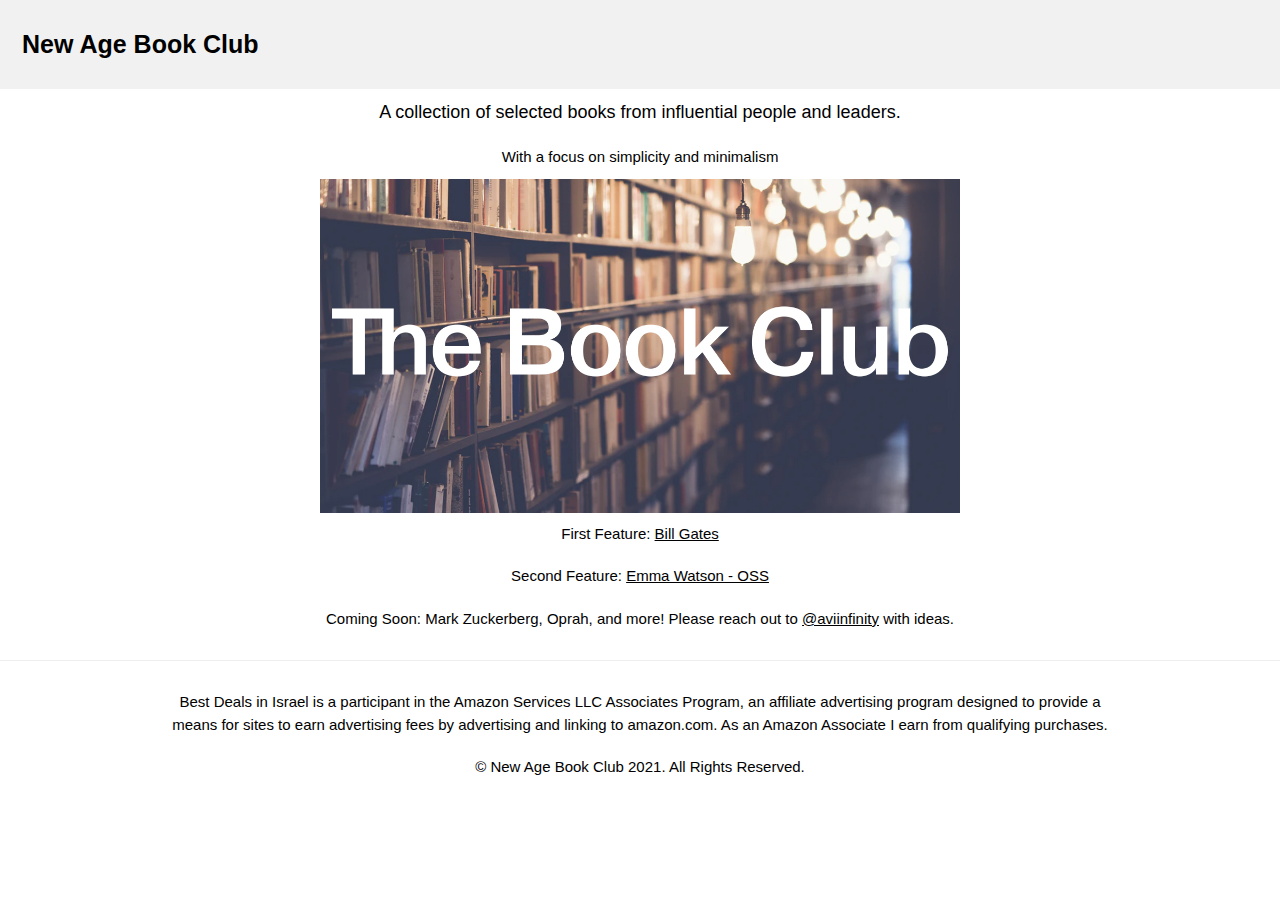
==== index.html @ 8f72e8e6 "new CSS" ====
<!DOCTYPE html>
<html>

<head>
    <title>New Age Book Club</title>
    <meta name="viewport" content="width=device-width, initial-scale=1">
    <!-- <meta http-equiv="refresh" content="5; url = https://avipars.github.io/BookClub/billgates2021.html" /> -->
    <link rel="apple-touch-icon" sizes="180x180" href="img/favicons/apple-touch-icon.png">
    <link rel="icon" type="image/png" sizes="32x32" href="img/favicons//favicon-32x32.png">
    <link rel="icon" type="image/png" sizes="16x16" href="img/favicons//favicon-16x16.png">
    <link rel="manifest" href="img/favicons//site.webmanifest">
    <meta property="og:title" content="New Age Book Club" />
    <meta property="og:url" content="https://avipars.github.io/BookClub/billgates2021.html" />
    <meta property="og:image" content="https://avipars.github.io/BookClub/img/bookclub.jpg" />
    <meta property="og:description" content="New Age Book Club - collection of selected books from influential people and leaders" />
    <meta name="twitter:card" content="summary"></meta>
    <meta name="twitter:site" content="@aviinfinity" />
    <meta name="twitter:creator" content="@aviinfinity" />

    <link rel="stylesheet" href="https://www.w3schools.com/w3css/4/w3.css">
    <link rel="stylesheet" href="styles.css">
    <!-- CSS only -->
    <link href="https://cdn.jsdelivr.net/npm/bootstrap@5.0.1/dist/css/bootstrap.min.css" rel="stylesheet" integrity="sha384-+0n0xVW2eSR5OomGNYDnhzAbDsOXxcvSN1TPprVMTNDbiYZCxYbOOl7+AMvyTG2x" crossorigin="anonymous">

    <meta name="msvalidate.01" content="DDDCE521FFB4681313BAB3D73CB7F3F4" />
    <meta name="yandex-verification" content="1d0eef8da3dca041" />

    <link rel="apple-touch-icon" sizes="180x180" href="img/favicons/apple-touch-icon.png">
    <link rel="icon" type="image/png" sizes="32x32" href="img/favicons/favicon-32x32.png">
    <link rel="icon" type="image/png" sizes="16x16" href="img/favicons/favicon-16x16.png">
    <link rel="manifest" href="img/favicons//site.webmanifest">
</head>

<body>
    <div class="header">
        <a href="https://avipars.github.io/BookClub/" class="logo">New Age Book Club</a>
        <div class="header-right">
          <!-- <a href="https://avipars.github.io/BookClub/">Home</a> -->
          <!-- <a class="active" href="#contact">Contact</a>
          <a href="#about">About</a> -->
        </div>
      </div>
    <!-- <h2 class="center">
        New Age Book Club
    </h2> -->
    <h5 class="center">A collection of selected books from influential people and leaders.</h5>
    <p class="center">With a focus on simplicity and minimalism</p>
    <img class="img-center" src="img/bookclub.jpg" alt="The New Book Club">

    <!-- <p class="center">
        If your browser supports refresh, you'll be redirected to the next page in 5 seconds. Otherwise, <a href="billgates2021.html">click here</a>
    </p> -->

    <p class="center">
        First Feature: <a href="billgates2021.html">Bill Gates</a>
    </p>

    <p class="center">
        Second Feature: <a href="https://emmaoss.blogspot.com/" rel="nofollow" target="_blank">Emma Watson - OSS</a>
    </p>

    <p class="center">
        Coming Soon: Mark Zuckerberg, Oprah, and more! Please reach out to <a href="https://twitter.com/aviinfinity" rel="nofollow" target="_blank">@aviinfinity</a> with ideas.
    </p>

</body>

<hr>
<footer>
    <p class="footer center">Best Deals in Israel is a participant in the Amazon Services LLC Associates Program, an affiliate advertising program designed to provide a means for sites to earn advertising fees by advertising and linking to amazon.com. As an Amazon Associate I
        earn from qualifying purchases.</p>
    <p class="footer center">&copy; New Age Book Club 2021. All Rights Reserved.</p>

</footer>
</html>
---- styles.css ----
* {
    box-sizing: border-box;
}

body {
    margin: 0;
    font-family: Arial;
}

.table {
    display: table;
    border-collapse: separate;
    border-spacing: 10px;
}

.row {
    display: table-row;
}

.cell {
    display: table-cell;
    padding: 5px;
    /* background-color: gold; */
}

.book {
    margin: auto;
    width: 75%;
    padding: 10px;
}

.links {
    padding: 10px;
    /* background-color: blue; */
}

.center {
    margin: auto;
    width: 75%;
    padding: 10px;
    text-align: center;
}

.img-center {
    display: block;
    margin-left: auto;
    margin-right: auto;
    width: 50%;
  }

.book-cover{
    /* clear: right; */
    float: right;
}

.footer {
    min-height: 70%;
    padding: 10px;
    min-height: -webkit-calc(100% - 186px);
    min-height: -moz-calc(100% - 186px);
    min-height: calc(100% - 186px);
}


/* The grid: Four equal columns that floats next to each other */

.column {
    float: left;
    width: 25%;
    padding: 10px;
}

/* Style the images inside the grid */
.column img {
    opacity: 0.8;
    cursor: pointer;
}

.column img:hover {
    opacity: 1;
}

/* Clear floats after the columns */
.row:after {
    content: "";
    display: table;
    clear: both;
}

/* The expanding image container */
.container {
    position: relative;
    display: none;
}

.header {
    overflow: hidden;
    background-color: #f1f1f1;
    padding: 20px 10px;
  }
  
  .header a {
    float: left;
    color: black;
    text-align: center;
    padding: 12px;
    text-decoration: none;
    font-size: 18px; 
    line-height: 25px;
    border-radius: 4px;
  }
  
  .header a.logo {
    font-size: 25px;
    font-weight: bold;
  }
  
  .header a:hover {
    background-color: #ddd;
    color: black;
  }
  
  .header a.active {
    background-color: dodgerblue;
    color: white;
  }
  
  .header-right {
    float: right;
  }
  
  @media screen and (max-width: 500px) {
    .header a {
      float: none;
      display: block;
      text-align: left;
    }
    
    .header-right {
      float: none;
    }
  }
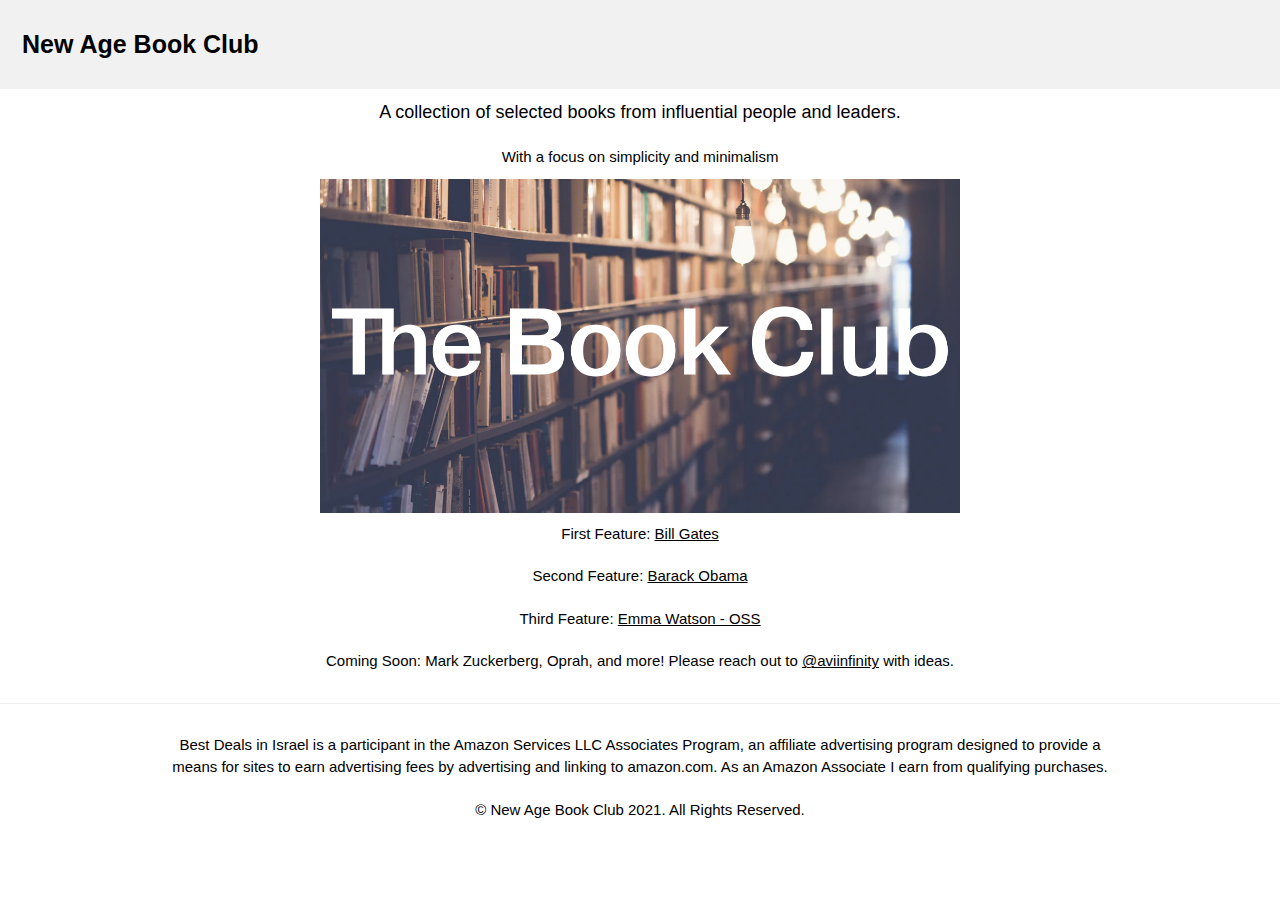
==== commit af281c1c: "updated obama" ====
--- a/index.html
+++ b/index.html
@@ -17,6 +17,9 @@
     <meta name="twitter:site" content="@aviinfinity" />
     <meta name="twitter:creator" content="@aviinfinity" />
 
+    <meta name="referrer" content="no-referrer" />
+
+
     <link rel="stylesheet" href="https://www.w3schools.com/w3css/4/w3.css">
     <link rel="stylesheet" href="styles.css">
     <!-- CSS only -->
@@ -29,9 +32,14 @@
     <link rel="icon" type="image/png" sizes="32x32" href="img/favicons/favicon-32x32.png">
     <link rel="icon" type="image/png" sizes="16x16" href="img/favicons/favicon-16x16.png">
     <link rel="manifest" href="img/favicons//site.webmanifest">
+    <script data-goatcounter="https://avigit.goatcounter.com/count"
+        async src="//gc.zgo.at/count.js"></script>
 </head>
 
 <body>
+    <noscript>
+        <img src="https://avigit.goatcounter.com/count?p=/book-index">
+    </noscript>
     <div class="header">
         <a href="https://avipars.github.io/BookClub/" class="logo">New Age Book Club</a>
         <div class="header-right">
@@ -56,7 +64,11 @@
     </p>
 
     <p class="center">
-        Second Feature: <a href="https://emmaoss.blogspot.com/" rel="nofollow" target="_blank">Emma Watson - OSS</a>
+        Second Feature: <a href="obama2021.html">Barack Obama</a>
+    </p>
+
+    <p class="center">
+        Third Feature: <a href="https://emmaoss.blogspot.com/" rel="nofollow" target="_blank">Emma Watson - OSS</a>
     </p>
 
     <p class="center">
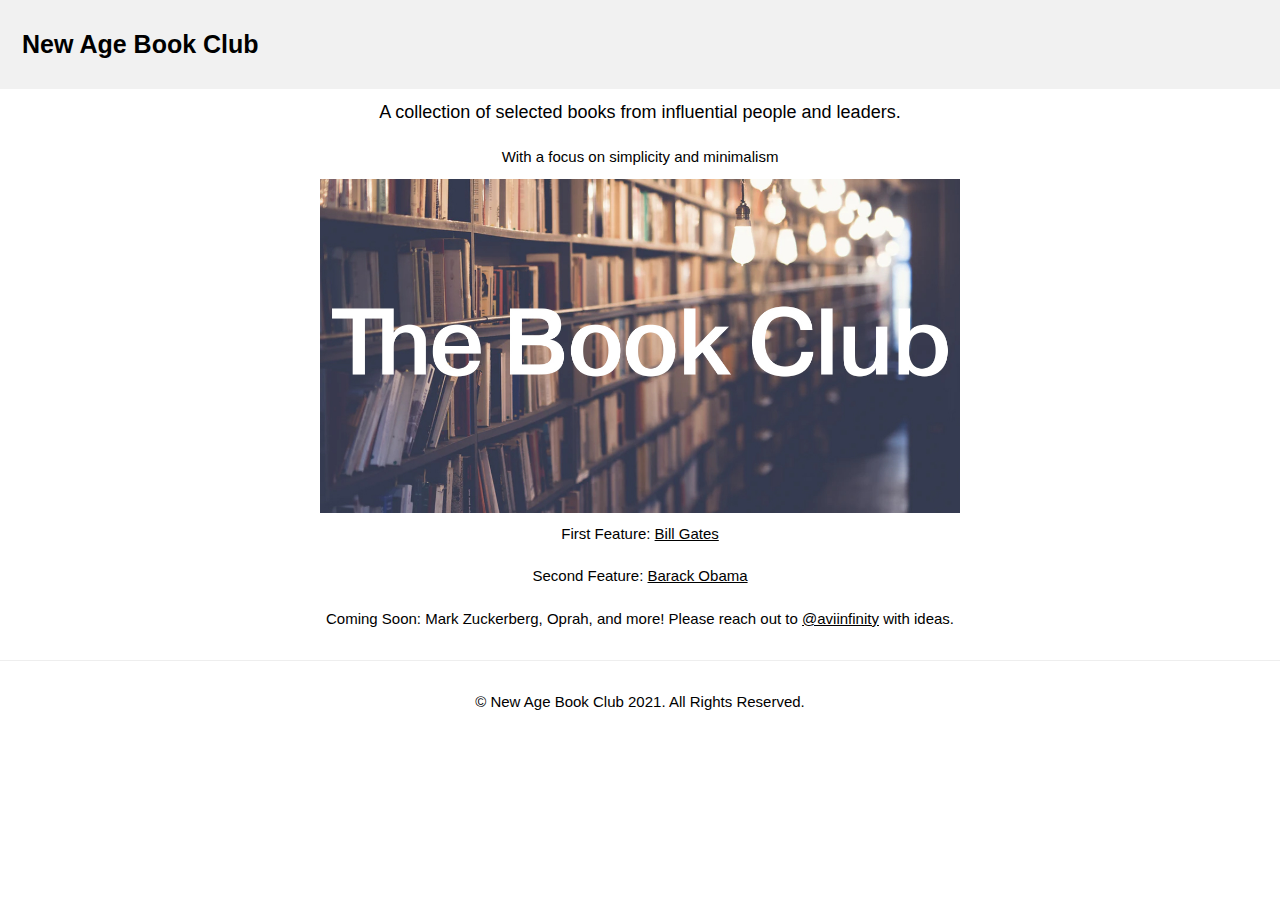
==== commit fb53b70d: "removed links" ====
--- a/index.html
+++ b/index.html
@@ -4,7 +4,6 @@
 <head>
     <title>New Age Book Club</title>
     <meta name="viewport" content="width=device-width, initial-scale=1">
-    <!-- <meta http-equiv="refresh" content="5; url = https://avipars.github.io/BookClub/billgates2021.html" /> -->
     <link rel="apple-touch-icon" sizes="180x180" href="img/favicons/apple-touch-icon.png">
     <link rel="icon" type="image/png" sizes="32x32" href="img/favicons//favicon-32x32.png">
     <link rel="icon" type="image/png" sizes="16x16" href="img/favicons//favicon-16x16.png">
@@ -32,8 +31,7 @@
     <link rel="icon" type="image/png" sizes="32x32" href="img/favicons/favicon-32x32.png">
     <link rel="icon" type="image/png" sizes="16x16" href="img/favicons/favicon-16x16.png">
     <link rel="manifest" href="img/favicons//site.webmanifest">
-    <script data-goatcounter="https://avigit.goatcounter.com/count"
-        async src="//gc.zgo.at/count.js"></script>
+    <script data-goatcounter="https://avigit.goatcounter.com/count" async src="//gc.zgo.at/count.js"></script>
 </head>
 
 <body>
@@ -43,21 +41,12 @@
     <div class="header">
         <a href="https://avipars.github.io/BookClub/" class="logo">New Age Book Club</a>
         <div class="header-right">
-          <!-- <a href="https://avipars.github.io/BookClub/">Home</a> -->
-          <!-- <a class="active" href="#contact">Contact</a>
-          <a href="#about">About</a> -->
         </div>
-      </div>
-    <!-- <h2 class="center">
-        New Age Book Club
-    </h2> -->
+    </div>
     <h5 class="center">A collection of selected books from influential people and leaders.</h5>
     <p class="center">With a focus on simplicity and minimalism</p>
     <img class="img-center" src="img/bookclub.jpg" alt="The New Book Club">
 
-    <!-- <p class="center">
-        If your browser supports refresh, you'll be redirected to the next page in 5 seconds. Otherwise, <a href="billgates2021.html">click here</a>
-    </p> -->
 
     <p class="center">
         First Feature: <a href="billgates2021.html">Bill Gates</a>
@@ -66,10 +55,10 @@
     <p class="center">
         Second Feature: <a href="obama2021.html">Barack Obama</a>
     </p>
-
+    <!-- 
     <p class="center">
         Third Feature: <a href="https://emmaoss.blogspot.com/" rel="nofollow" target="_blank">Emma Watson - OSS</a>
-    </p>
+    </p> -->
 
     <p class="center">
         Coming Soon: Mark Zuckerberg, Oprah, and more! Please reach out to <a href="https://twitter.com/aviinfinity" rel="nofollow" target="_blank">@aviinfinity</a> with ideas.
@@ -79,9 +68,10 @@
 
 <hr>
 <footer>
-    <p class="footer center">Best Deals in Israel is a participant in the Amazon Services LLC Associates Program, an affiliate advertising program designed to provide a means for sites to earn advertising fees by advertising and linking to amazon.com. As an Amazon Associate I
-        earn from qualifying purchases.</p>
+    <!-- <p class="footer center">Best Deals in Israel is a participant in the Amazon Services LLC Associates Program, an affiliate advertising program designed to provide a means for sites to earn advertising fees by advertising and linking to amazon.com. As an Amazon Associate I
+        earn from qualifying purchases.</p> -->
     <p class="footer center">&copy; New Age Book Club 2021. All Rights Reserved.</p>
 
 </footer>
+
 </html>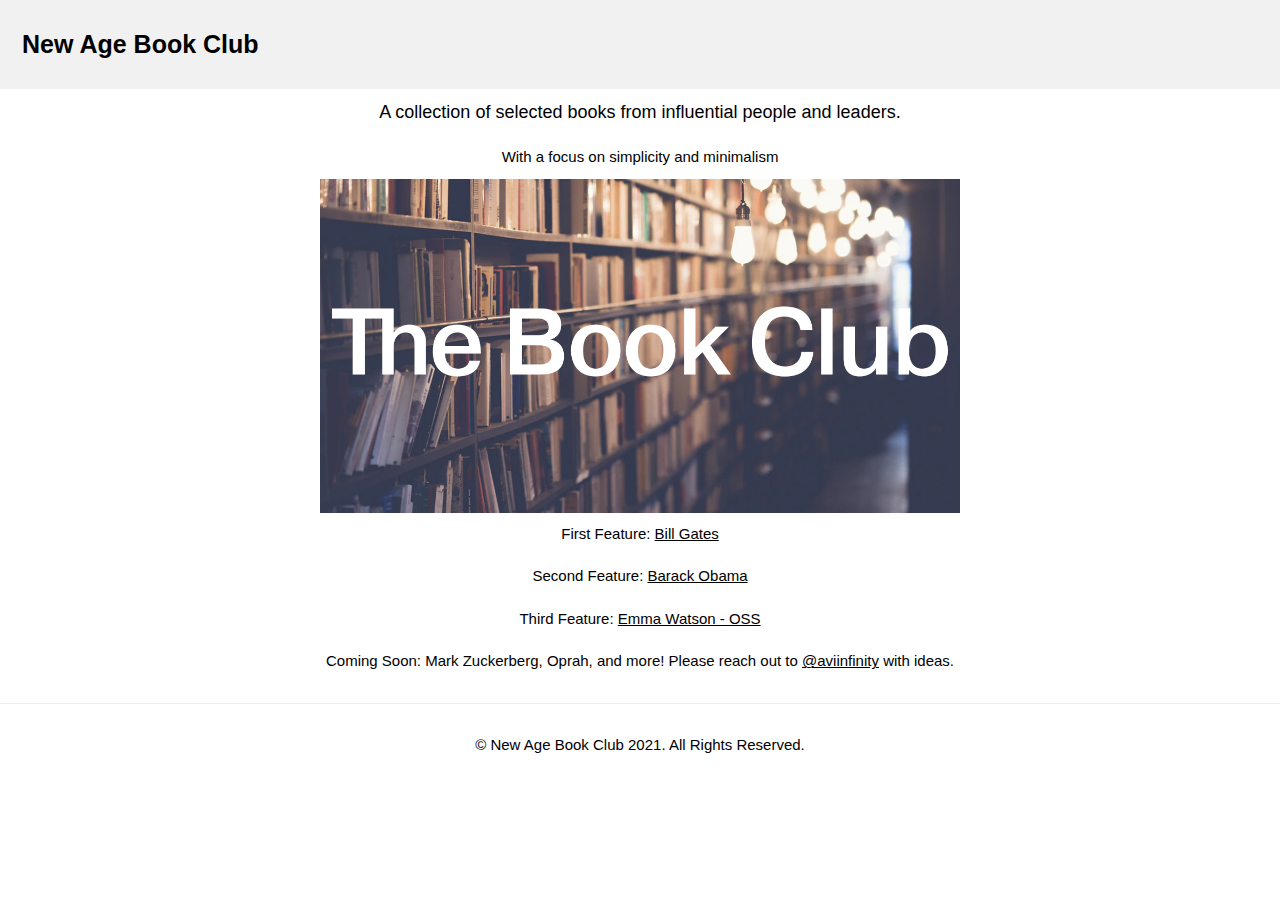
==== commit d036ab38: "cleaned comments" ====
--- a/index.html
+++ b/index.html
@@ -55,10 +55,10 @@
     <p class="center">
         Second Feature: <a href="obama2021.html">Barack Obama</a>
     </p>
-    <!-- 
+
     <p class="center">
         Third Feature: <a href="https://emmaoss.blogspot.com/" rel="nofollow" target="_blank">Emma Watson - OSS</a>
-    </p> -->
+    </p>
 
     <p class="center">
         Coming Soon: Mark Zuckerberg, Oprah, and more! Please reach out to <a href="https://twitter.com/aviinfinity" rel="nofollow" target="_blank">@aviinfinity</a> with ideas.
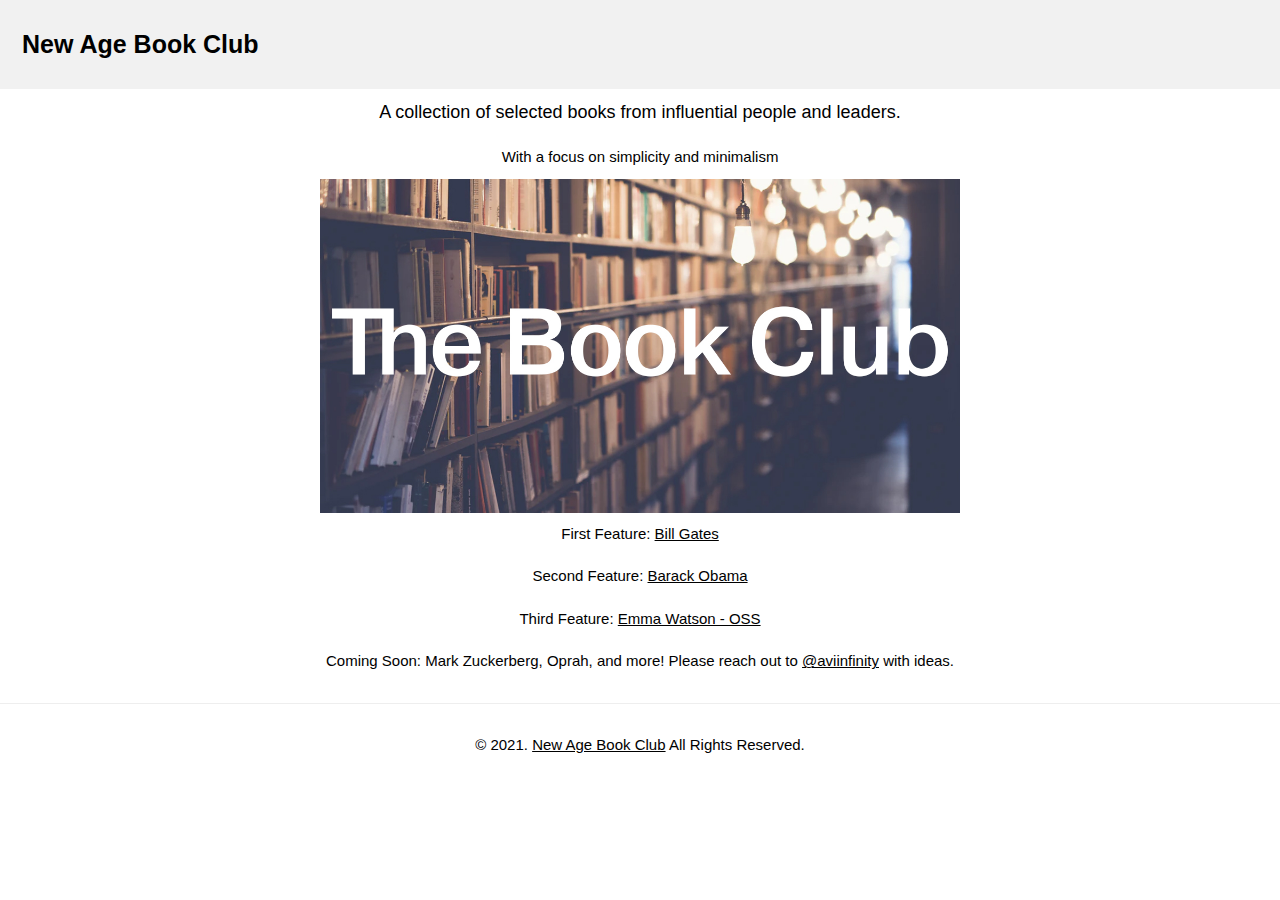
==== commit 14b3a793: "books" ====
--- a/index.html
+++ b/index.html
@@ -49,11 +49,11 @@
 
 
     <p class="center">
-        First Feature: <a href="billgates2021.html">Bill Gates</a>
+        First Feature: <a href="billgates2021.html" target="_blank">Bill Gates</a>
     </p>
 
     <p class="center">
-        Second Feature: <a href="obama2021.html">Barack Obama</a>
+        Second Feature: <a href="obama2021.html" target="_blank">Barack Obama</a>
     </p>
 
     <p class="center">
@@ -61,16 +61,15 @@
     </p>
 
     <p class="center">
-        Coming Soon: Mark Zuckerberg, Oprah, and more! Please reach out to <a href="https://twitter.com/aviinfinity" rel="nofollow" target="_blank">@aviinfinity</a> with ideas.
+        Coming Soon: Mark Zuckerberg, Oprah, and more! Please reach out to <a href="https://twitter.com/aviinfinity" target="_blank">@aviinfinity</a> with ideas.
     </p>
 
 </body>
 
 <hr>
 <footer>
-    <!-- <p class="footer center">Best Deals in Israel is a participant in the Amazon Services LLC Associates Program, an affiliate advertising program designed to provide a means for sites to earn advertising fees by advertising and linking to amazon.com. As an Amazon Associate I
-        earn from qualifying purchases.</p> -->
-    <p class="footer center">&copy; New Age Book Club 2021. All Rights Reserved.</p>
+
+    <p class="footer center">&copy; 2021. <a href="https://www.facebook.com/abookclub2015" target="_blank">New Age Book Club</a> All Rights Reserved.</p>
 
 </footer>
 
